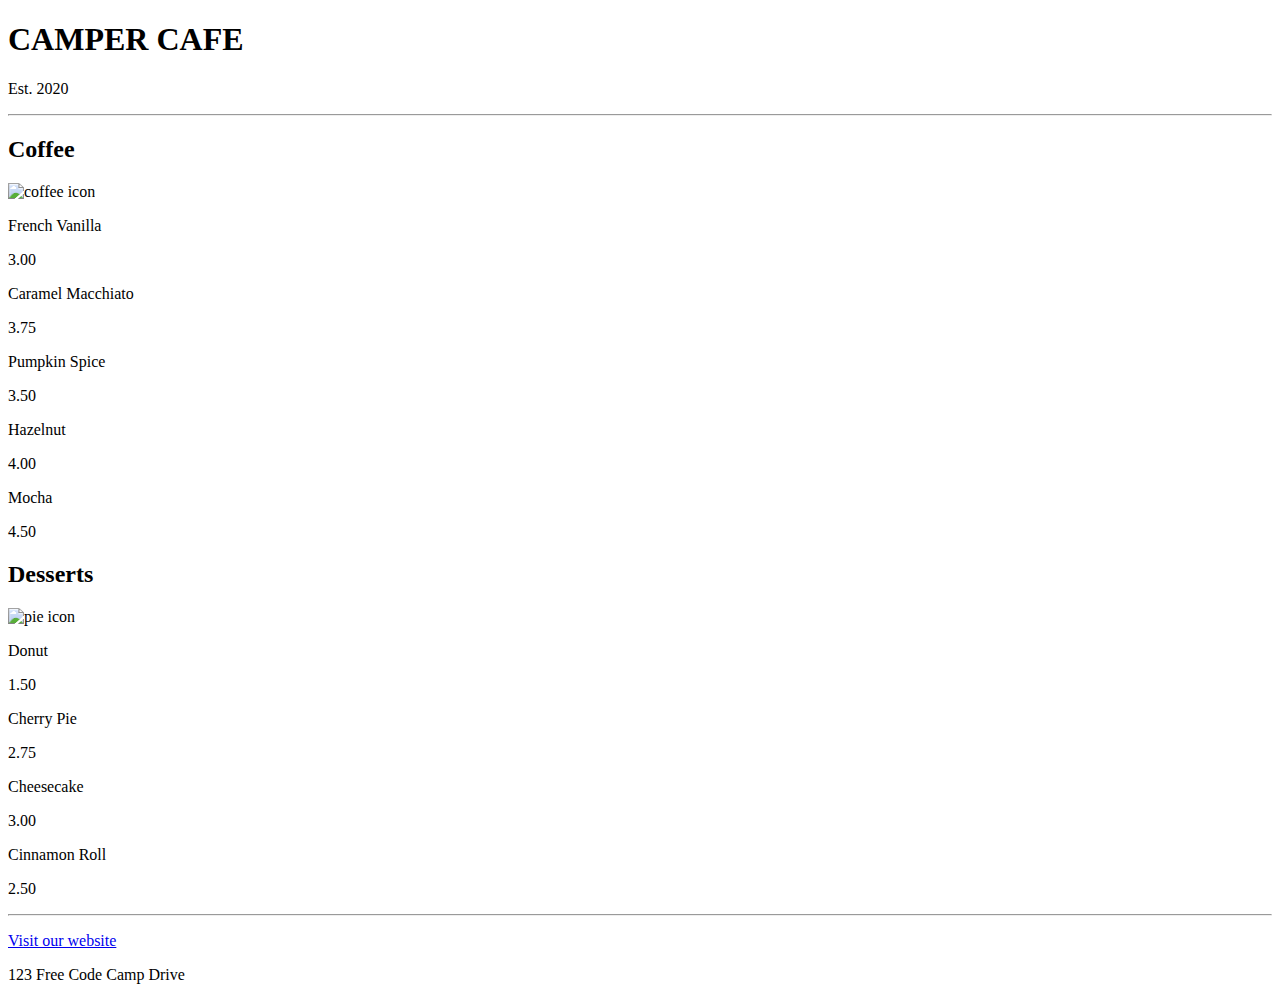
==== cafe-menu/index.html @ ae036e1d "Create cafe-menu/index.html" ====
<!DOCTYPE html>
<html lang="en">
  <head>
    <meta charset="utf-8" />
    <meta name="viewport" content="width=device-width, initial-scale=1.0" />
    <title>Cafe Menu</title>
    <link href="styles.css" rel="stylesheet"/>
  </head>
  <body>
    <div class="menu">
      <main>
        <h1>CAMPER CAFE</h1>
        <p class="established">Est. 2020</p>
        <hr>
        <section>
          <h2>Coffee</h2>
          <img src="https://cdn.freecodecamp.org/curriculum/css-cafe/coffee.jpg" alt="coffee icon"/>
          <article class="item">
            <p class="flavor">French Vanilla</p><p class="price">3.00</p>
          </article>
          <article class="item">
            <p class="flavor">Caramel Macchiato</p><p class="price">3.75</p>
          </article>
          <article class="item">
            <p class="flavor">Pumpkin Spice</p><p class="price">3.50</p>
          </article>
          <article class="item">
            <p class="flavor">Hazelnut</p><p class="price">4.00</p>
          </article>
          <article class="item">
            <p class="flavor">Mocha</p><p class="price">4.50</p>
          </article>
        </section>
        <section>
          <h2>Desserts</h2>
          <img src="https://cdn.freecodecamp.org/curriculum/css-cafe/pie.jpg" alt="pie icon"/>
          <article class="item">
            <p class="dessert">Donut</p><p class="price">1.50</p>
          </article>
          <article class="item">
            <p class="dessert">Cherry Pie</p><p class="price">2.75</p>
          </article>
          <article class="item">
            <p class="dessert">Cheesecake</p><p class="price">3.00</p>
          </article>
          <article class="item">
            <p class="dessert">Cinnamon Roll</p><p class="price">2.50</p>
          </article>
        </section>
      </main>
      <hr class="bottom-line">
      <footer>
        <p>
          <a href="https://www.freecodecamp.org" target="_blank">Visit our website</a>
        </p>
        <p class="address">123 Free Code Camp Drive</p>
      </footer>
    </div>
  </body>
</html>
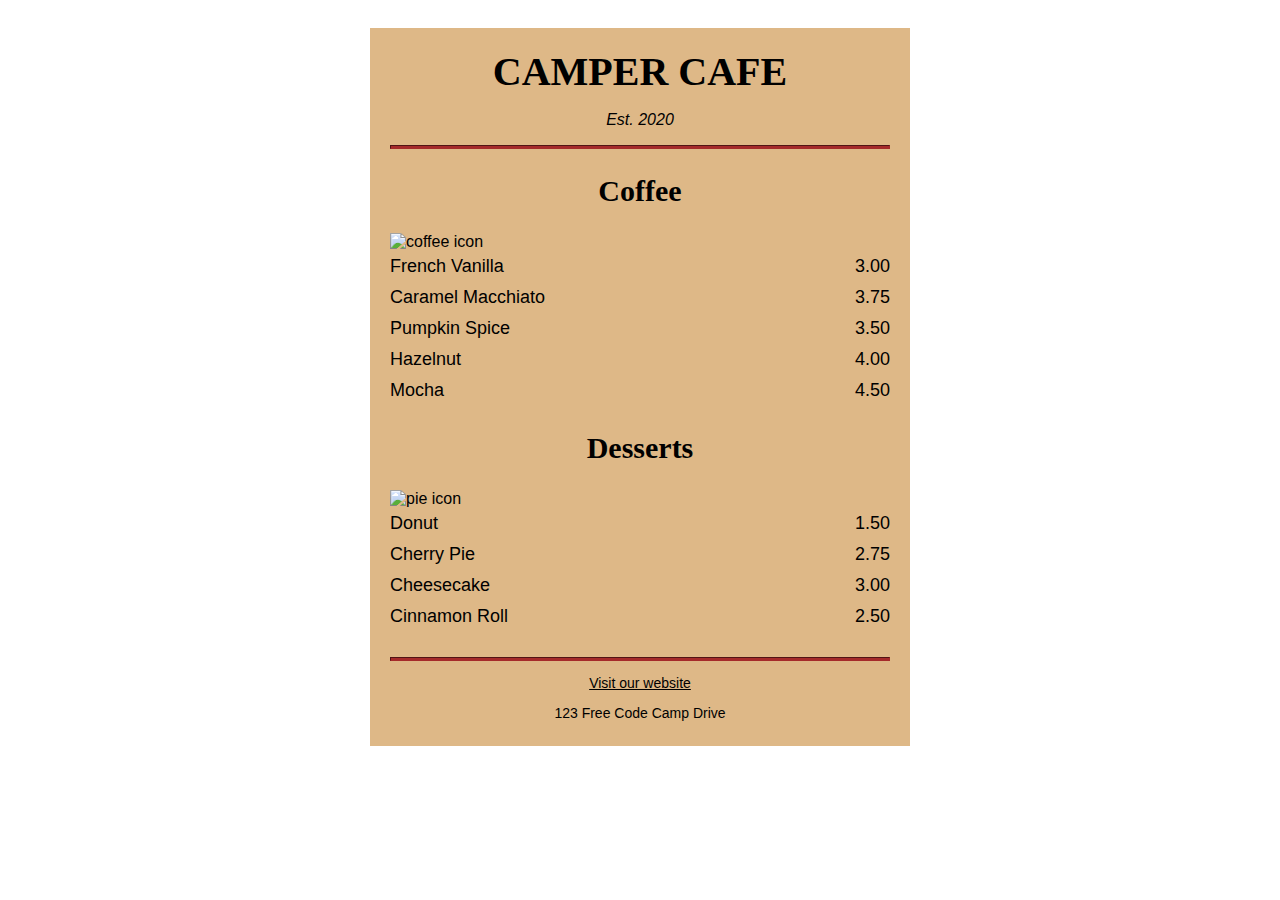
==== commit e67bcc40: "Including CSS in HTML with multiple attributes" ====
--- a/cafe-menu/index.html
+++ b/cafe-menu/index.html
@@ -1,4 +1,5 @@
 <!DOCTYPE html>
+
 <html lang="en">
   <head>
     <meta charset="utf-8" />
@@ -57,4 +58,5 @@
       </footer>
     </div>
   </body>
+  
 </html>
--- a/cafe-menu/styles.css
+++ b/cafe-menu/styles.css
@@ -0,0 +1,95 @@
+body {
+  background-image: url(https://cdn.freecodecamp.org/curriculum/css-cafe/beans.jpg);
+  font-family: sans-serif;
+  padding: 20px;
+}
+
+h1 {
+  font-size: 40px;
+  margin-top: 0;
+  margin-bottom: 15px;
+}
+
+h2 {
+  font-size: 30px;
+}
+
+.established {
+  font-style: italic;
+}
+
+h1, h2, p {
+  text-align: center;
+}
+
+.menu {
+  width: 80%;
+  background-color: burlywood;
+  margin-left: auto;
+  margin-right: auto;
+  padding: 20px;
+  max-width: 500px;
+}
+
+img {
+  display: block;
+  margin-left: auto;
+  margin-right: auto;
+}
+
+hr {
+  height: 2px;
+  background-color: brown;
+  border-color: brown;
+}
+
+.bottom-line {
+  margin-top: 25px;
+}
+
+h1, h2 {
+  font-family: Impact, serif;
+}
+
+.item p {
+  display: inline-block;
+  margin-top: 5px;
+  margin-bottom: 5px;
+  font-size: 18px;
+}
+
+.flavor, .dessert {
+  text-align: left;
+  width: 75%;
+}
+
+.price {
+  text-align: right;
+  width: 25%;
+}
+
+/* FOOTER */
+
+footer {
+  font-size: 14px;
+}
+
+.address {
+  margin-bottom: 5px;
+}
+
+a {
+  color: black;
+}
+
+a:visited {
+  color: black;
+}
+
+a:hover {
+  color: brown;
+}
+
+a:active {
+  color: brown;
+}
